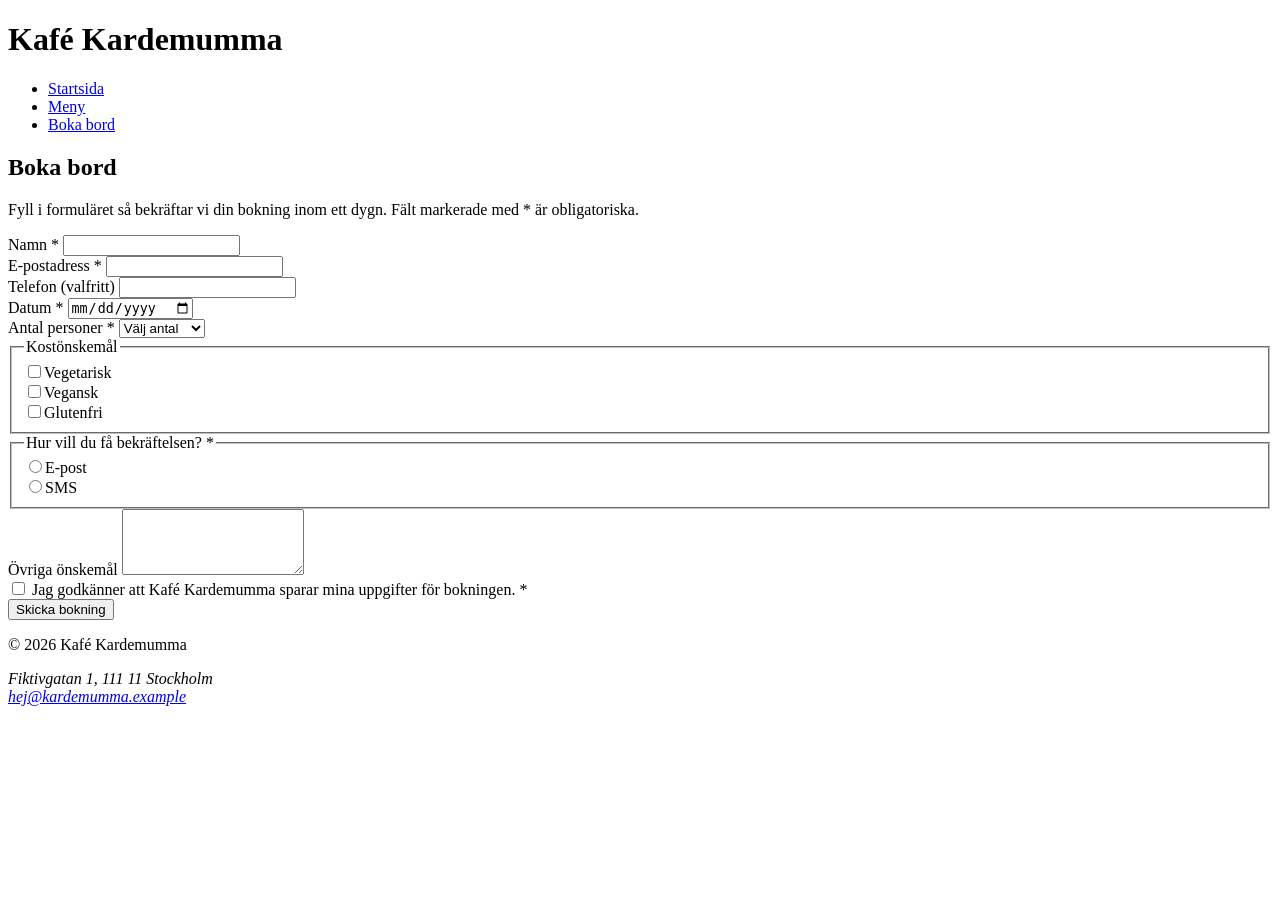
==== kontakt.html @ 002893ec "initial commit to fix indentationd" ====
<!doctype html>
<html>
    <head>
        <meta charset="UTF-8" />
        <meta name="viewport" content="width=device-width, initial-scale=1.0" />
        <title>Boka bord – Kafé Kardemumma</title>
        <link rel="stylesheet" href="css/variables.css" />
        <link rel="stylesheet" href="css/base.css" />
        <link rel="stylesheet" href="css/layout.css" />
        <link rel="stylesheet" href="css/components.css" />
    </head>
    <body>
        <header>
            <h1>Kafé Kardemumma</h1>
            <nav aria-label="Huvudmeny">
                <ul>
                    <li><a href="index.html">Startsida</a></li>
                    <li><a href="index.html#meny">Meny</a></li>
                    <li>
                        <a href="kontakt.html" aria-current="page">Boka bord</a>
                    </li>
                </ul>
            </nav>
        </header>

        <main>
            <h2>Boka bord</h2>
            <p>
                Fyll i formuläret så bekräftar vi din bokning inom ett dygn.
                Fält markerade med * är obligatoriska.
            </p>

            <form action="#" method="post">
                <div class="falt">
                    <label for="namn">Namn *</label>
                    <input
                        type="text"
                        id="namn"
                        name="namn"
                        autocomplete="name"
                        required
                    />
                </div>

                <div class="falt">
                    <label for="e-post">E-postadress *</label>
                    <input
                        type="email"
                        id="epost"
                        name="epost"
                        autocomplete="email"
                        required
                    />
                </div>

                <div class="falt">
                    <label for="telefon">Telefon (valfritt)</label>
                    <input
                        type="tel"
                        id="telefon"
                        name="telefon"
                        autocomplete="tel"
                    />
                </div>

                <div class="falt">
                    <label for="datum">Datum *</label>
                    <input type="date" id="datum" name="datum" required />
                </div>

                <div class="falt">
                    <label for="antal">Antal personer *</label>
                    <select id="antal" name="antal" required>
                        <option value="">Välj antal</option>
                        <option value="1">1 person</option>
                        <option value="2">2 personer</option>
                        <option value="3">3 personer</option>
                        <option value="4">4 personer</option>
                        <option value="5plus">5 eller fler</option>
                    </select>
                </div>

                <fieldset>
                    <legend>Kostönskemål</legend>
                    <div class="val">
                        <input
                            type="checkbox"
                            id="veg"
                            name="kost"
                            value="vegetarisk"
                        /><label for="veg">Vegetarisk</label>
                    </div>
                    <div class="val">
                        <input
                            type="checkbox"
                            id="vegan"
                            name="kost"
                            value="vegansk"
                        /><label for="vegan">Vegansk</label>
                    </div>
                    <div class="val">
                        <input
                            type="checkbox"
                            id="gluten"
                            name="kost"
                            value="glutenfri"
                        /><label for="gluten">Glutenfri</label>
                    </div>
                </fieldset>

                <fieldset>
                    <legend>Hur vill du få bekräftelsen? *</legend>
                    <div class="val">
                        <input
                            type="radio"
                            id="via-epost"
                            name="svar"
                            value="epost"
                            required
                        /><label for="via-epost">E-post</label>
                    </div>
                    <div class="val">
                        <input
                            type="radio"
                            id="via-sms"
                            name="svar"
                            value="sms"
                        /><label for="via-sms">SMS</label>
                    </div>
                </fieldset>

                <div class="falt">
                    <label for="onskemal">Övriga önskemål</label>
                    <textarea id="onskemal" name="onskemal" rows="4"></textarea>
                </div>

                <div class="val">
                    <input
                        type="checkbox"
                        id="samtycke"
                        name="samtycke"
                        required
                    />
                    <label for="samtycke"
                        >Jag godkänner att Kafé Kardemumma sparar mina uppgifter
                        för bokningen. *</label
                    >
                </div>

                <button type="submit" class="knapp">Skicka bokning</button>
            </form>
        </main>

        <footer>
            <p>&copy; 2026 Kafé Kardemumma</p>
            <address>
                Fiktivgatan 1, 111 11 Stockholm<br />
                <a href="mailto:hej@kardemumma.example"
                    >hej@kardemumma.example</a
                >
            </address>
        </footer>
    </body>
</html>
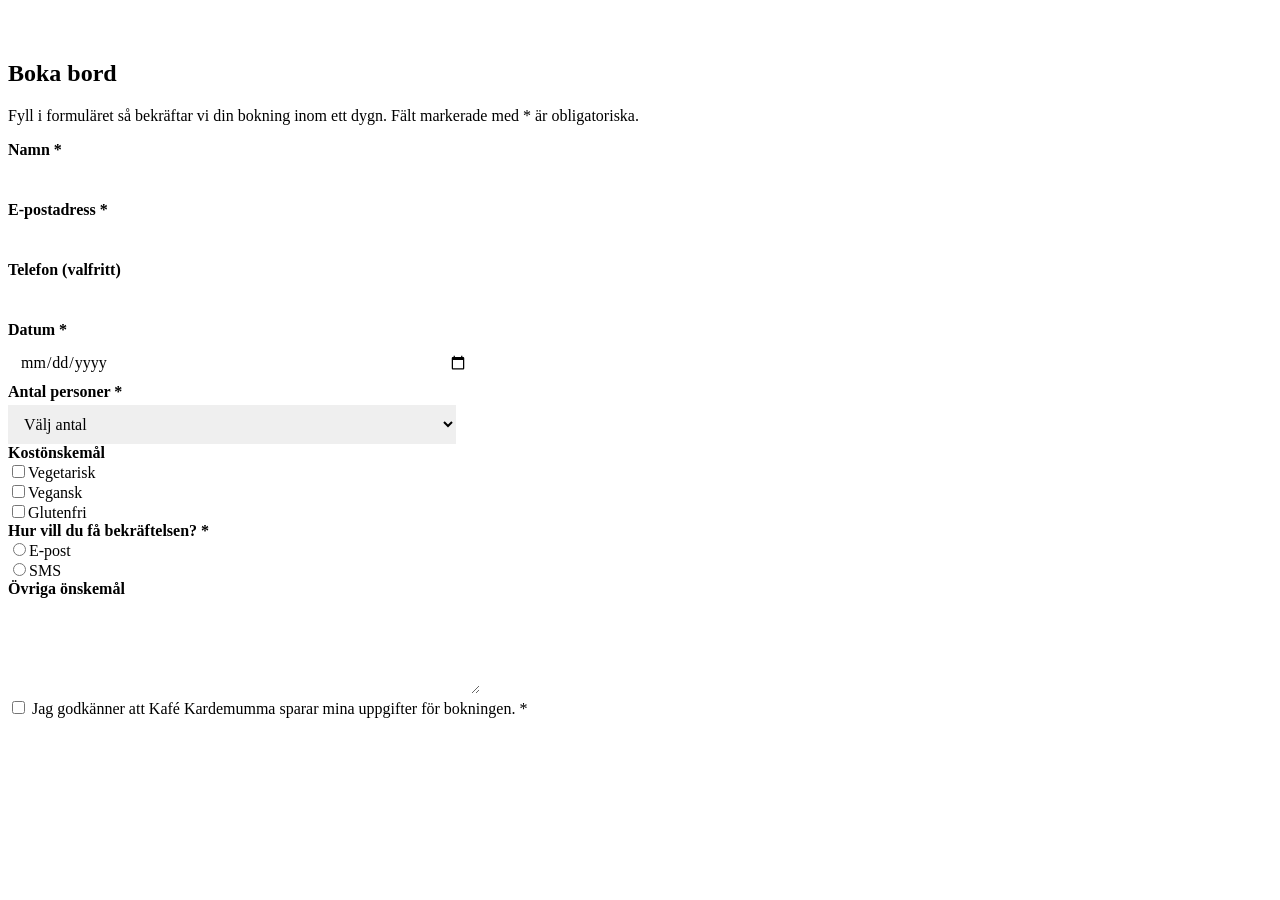
==== commit a18f9d53: "updated href for meue link at line 18" ====
--- a/kontakt.html
+++ b/kontakt.html
@@ -1,5 +1,5 @@
 <!doctype html>
-<html>
+<html lang="sv">
     <head>
         <meta charset="UTF-8" />
         <meta name="viewport" content="width=device-width, initial-scale=1.0" />
@@ -15,7 +15,7 @@
             <nav aria-label="Huvudmeny">
                 <ul>
                     <li><a href="index.html">Startsida</a></li>
-                    <li><a href="index.html#meny">Meny</a></li>
+                    <li><a href="index.html#meny-list">Meny</a></li>
                     <li>
                         <a href="kontakt.html" aria-current="page">Boka bord</a>
                     </li>
@@ -43,7 +43,7 @@
                 </div>
 
                 <div class="falt">
-                    <label for="e-post">E-postadress *</label>
+                    <label for="epost">E-postadress *</label>
                     <input
                         type="email"
                         id="epost"
--- a/css/layout.css
+++ b/css/layout.css
@@ -0,0 +1,87 @@
+/* Layout: sidans stora delar. Flexbox och Grid. Mobile first. */
+header {
+    display: flex;
+    flex-wrap: wrap;
+    align-items: center;
+    justify-content: space-between;
+    gap: var(--space-1) var(--space-3);
+    background-color: var(--color-brown);
+    color: #ffffff;
+    padding: var(--space-2) var(--space-3);
+}
+
+header h1 {
+    margin: 0;
+    color: #ffffff;
+    font-size: 1.75rem;
+}
+
+nav ul {
+    display: flex;
+    gap: 20px;
+    list-style: none;
+    margin: 0;
+    padding: 0;
+}
+
+main {
+    padding: var(--space-3);
+    max-width: var(--max-width);
+    margin: 0 auto;
+}
+
+section {
+    margin-bottom: 40px;
+}
+
+.meny-lista {
+    display: grid;
+    grid-template-columns: repeat(auto-fit, minmax(240px, 1fr));
+    gap: 20px;
+}
+
+#om-oss {
+    display: grid;
+    grid-template-columns: 1fr;
+    gap: var(--space-1) var(--space-4);
+}
+
+#om-oss h2 {
+    grid-column: 1 / -1;
+}
+
+footer {
+    display: flex;
+    flex-wrap: wrap;
+    justify-content: space-between;
+    gap: var(--space-2);
+    background-color: var(--color-brown-dark);
+    color: #ffffff;
+    padding: var(--space-3);
+}
+
+@media (min-width: 600px) {
+    main {
+        padding: var(--space-4);
+    }
+}
+
+@media (min-width: 900px) {
+    header {
+        padding: 20px var(--space-5);
+    }
+
+    #om-oss {
+        grid-template-columns: 1fr 1fr;
+        align-items: start;
+    }
+
+    #om-oss img {
+        grid-row: 2 / span 2;
+        grid-column: 2;
+    }
+}
+
+#om-oss p {
+    width: 100%;
+}
--- a/css/components.css
+++ b/css/components.css
@@ -0,0 +1,113 @@
+/* Komponenter: återanvändbara delar (nav-länkar, kort, knapp, hero, formulär) */
+nav a {
+    color: #ffffff;
+    font-weight: 600;
+}
+
+footer a {
+    color: #ffffff;
+}
+
+.knapp {
+    display: inline-block;
+    background-color: var(--color-primary);
+    color: #ffffff;
+    padding: 12px 20px;
+    border: 0;
+    border-radius: var(--radius-sm);
+    text-decoration: none;
+    font: inherit;
+    cursor: pointer;
+}
+
+.knapp:hover {
+    background-color: var(--color-primary-dark);
+    color: #ffffff;
+}
+
+/* Kort */
+article {
+    display: flex;
+    flex-direction: column;
+    background-color: var(--color-surface);
+    border: 1px solid var(--color-border);
+    border-radius: var(--radius);
+    padding: var(--space-2);
+}
+
+article img,
+#om-oss img {
+    border-radius: 4px;
+}
+
+.pris {
+    margin-top: auto;
+    font-weight: 700;
+    color: var(--color-primary);
+}
+
+/* Hero */
+#hero {
+    background-color: var(--color-tint);
+    padding: var(--space-4) var(--space-3);
+    border-radius: var(--radius);
+}
+
+#hero p {
+    font-size: var(--fs-lead);
+    max-width: 60ch;
+}
+
+@media (min-width: 600px) {
+    #hero {
+        padding: 56px 40px;
+    }
+
+    #hero h2 {
+        font-size: var(--fs-hero);
+    }
+}
+
+/* Formulär */
+.falt,
+.val {
+    margin-bottom: var(--space-2);
+}
+
+label {
+    display: block;
+    font-weight: 600;
+    margin-bottom: 4px;
+}
+
+.val label {
+    display: inline;
+    font-weight: 400;
+    margin-left: var(--space-1);
+}
+
+input[type='text'],
+input[type='email'],
+input[type='tel'],
+input[type='date'],
+select,
+textarea {
+    width: 100%;
+    max-width: 28rem;
+    padding: 10px 12px;
+    border: 2px solid var(--color-input-border);
+    border-radius: var(--radius-sm);
+    font: inherit;
+}
+
+fieldset {
+    border: 1px solid var(--color-border);
+    border-radius: var(--radius);
+    margin: 0 0 var(--space-2);
+    padding: 12px var(--space-2);
+}
+
+legend {
+    font-weight: 700;
+    padding: 0 var(--space-1);
+}
